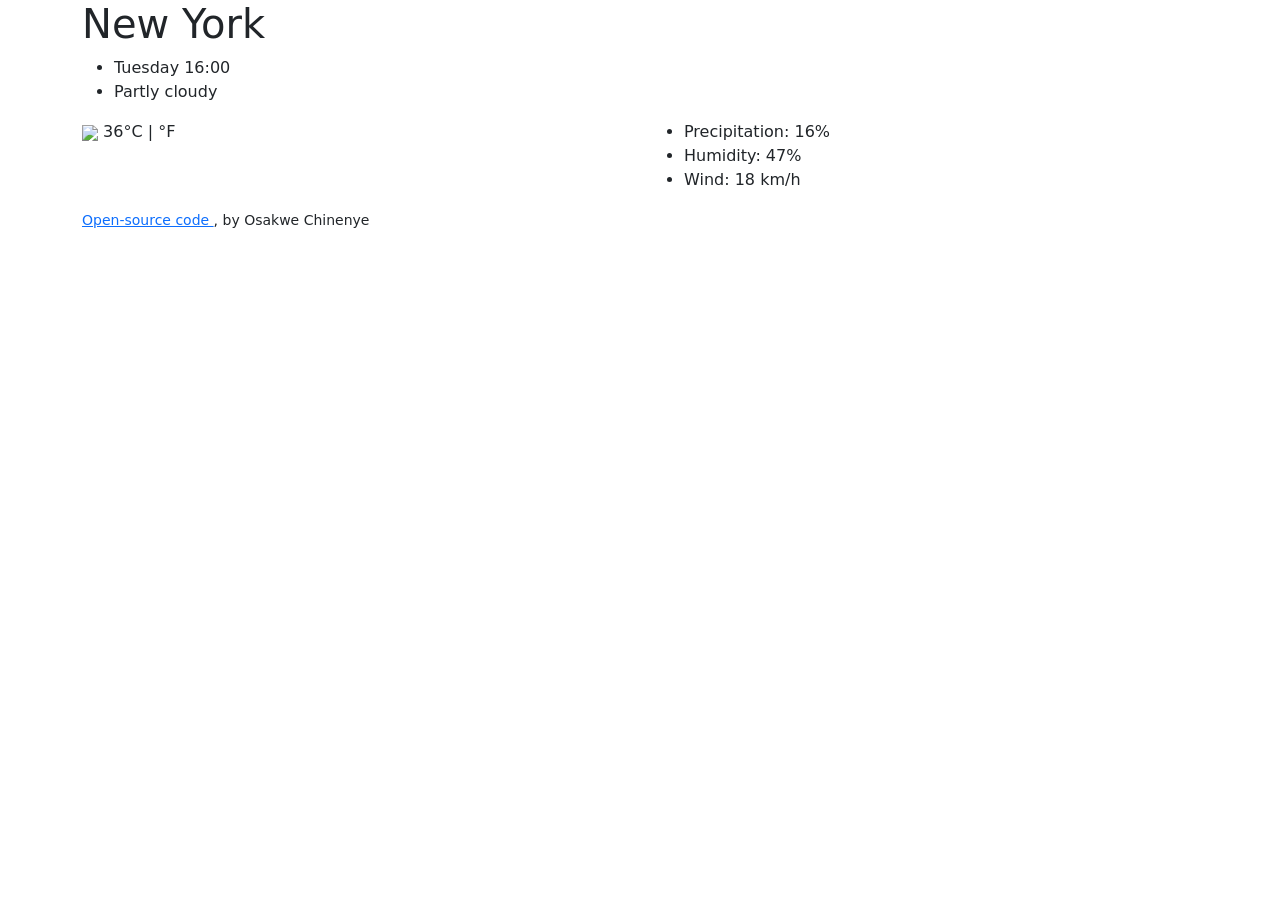
==== index.html @ ea6e5e9a "Added HTML sturcture" ====
<!DOCTYPE html>
<html lang="en">
<head>
  <meta charset="UTF-8">
  <meta http-equiv="X-UA-Compatible" content="IE=edge">
  <meta name="viewport" content="width=device-width, initial-scale=1.0">
  <title>Weather App</title>
  <link href="https://cdn.jsdelivr.net/npm/bootstrap@5.2.0/dist/css/bootstrap.min.css" rel="stylesheet" integrity="sha384-gH2yIJqKdNHPEq0n4Mqa/HGKIhSkIHeL5AyhkYV8i59U5AR6csBvApHHNl/vI1Bx" crossorigin="anonymous">
  <link rel="stylesheet" href="style.css">
</head>
<body>
  <div class="container">
    <div class="weather-app">
      <h1>
        New York
      </h1>
      <ul>
        <li>
          Tuesday 16:00
        </li>
        <li>
          Partly cloudy
        </li>
      </ul>
      <div class="row">
        <div class="col-6">
          <img
           src="https://s3.amazonaws.com/shecodesio-production/uploads/files/000/043/218/original/partly_cloudy.png?1660078395" />
           36°C | °F
        </div>
        <div class="col-6">
          <ul>
            <li>
              Precipitation: 16%
            </li>
            <li>              
              Humidity: 47%
            </li>
            <li>
              Wind: 18 km/h
            </li>
          </ul>
        </div>
      </div>
      <small>
         <a href="https://github.com/NenyeOsakwe/vanilla-weather-app" target="_blank">
          Open-source code
        </a>
        , by Osakwe Chinenye
      </small>
    </div>
  </div>
</body>
</html>
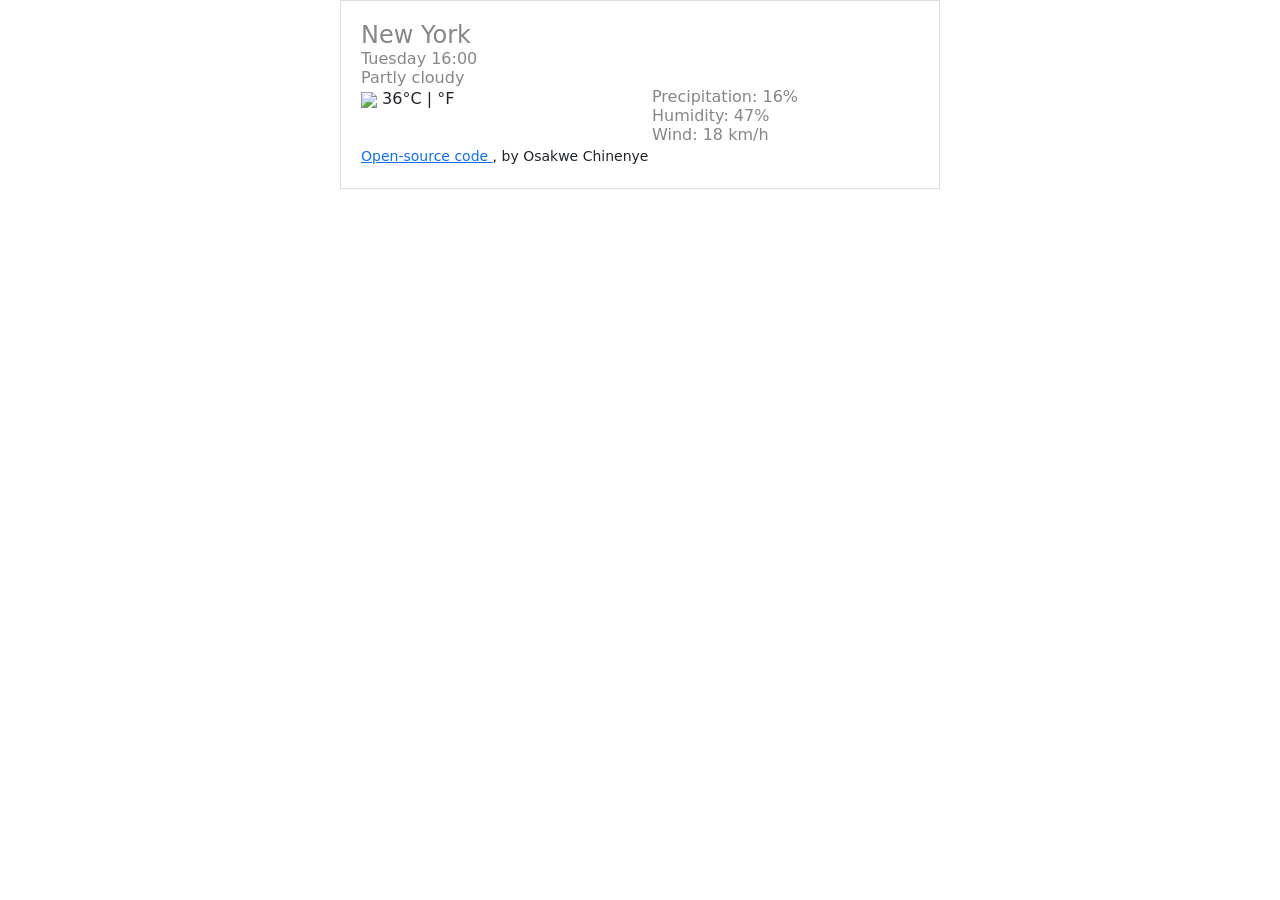
==== commit c6c8fb8e: "Styled the main elements of the app" ====
--- a/index.html
+++ b/index.html
@@ -4,9 +4,9 @@
   <meta charset="UTF-8">
   <meta http-equiv="X-UA-Compatible" content="IE=edge">
   <meta name="viewport" content="width=device-width, initial-scale=1.0">
+  <link href="https://cdn.jsdelivr.net/npm/bootstrap@5.2.0/dist/css/bootstrap.min.css" rel="stylesheet" integrity="sha384-gH2yIJqKdNHPEq0n4Mqa/HGKIhSkIHeL5AyhkYV8i59U5AR6csBvApHHNl/vI1Bx" crossorigin="anonymous">
+  <link rel="stylesheet" href="src/style.css">
   <title>Weather App</title>
-  <link href="https://cdn.jsdelivr.net/npm/bootstrap@5.2.0/dist/css/bootstrap.min.css" rel="stylesheet" integrity="sha384-gH2yIJqKdNHPEq0n4Mqa/HGKIhSkIHeL5AyhkYV8i59U5AR6csBvApHHNl/vI1Bx" crossorigin="anonymous">
-  <link rel="stylesheet" href="style.css">
 </head>
 <body>
   <div class="container">
--- a/src/style.css
+++ b/src/style.css
@@ -0,0 +1,28 @@
+.weather-app {
+  max-width: 600px;
+  margin: 0 auto;
+  padding: 20px;
+  border: 1px solid #dadde1;
+}
+
+h1 {
+  color: #878787;
+  font-size: 24px;
+  font-weight: 100;
+  line-height: 28px;
+  margin-bottom: 0;
+}
+
+ul {
+  margin: 0;
+  padding: 0;
+}
+
+li {
+  list-style: none;
+  color: #878787;
+  display: block;
+  font-size: 16px;
+  font-weight: 100;
+  line-height: 19px;
+}
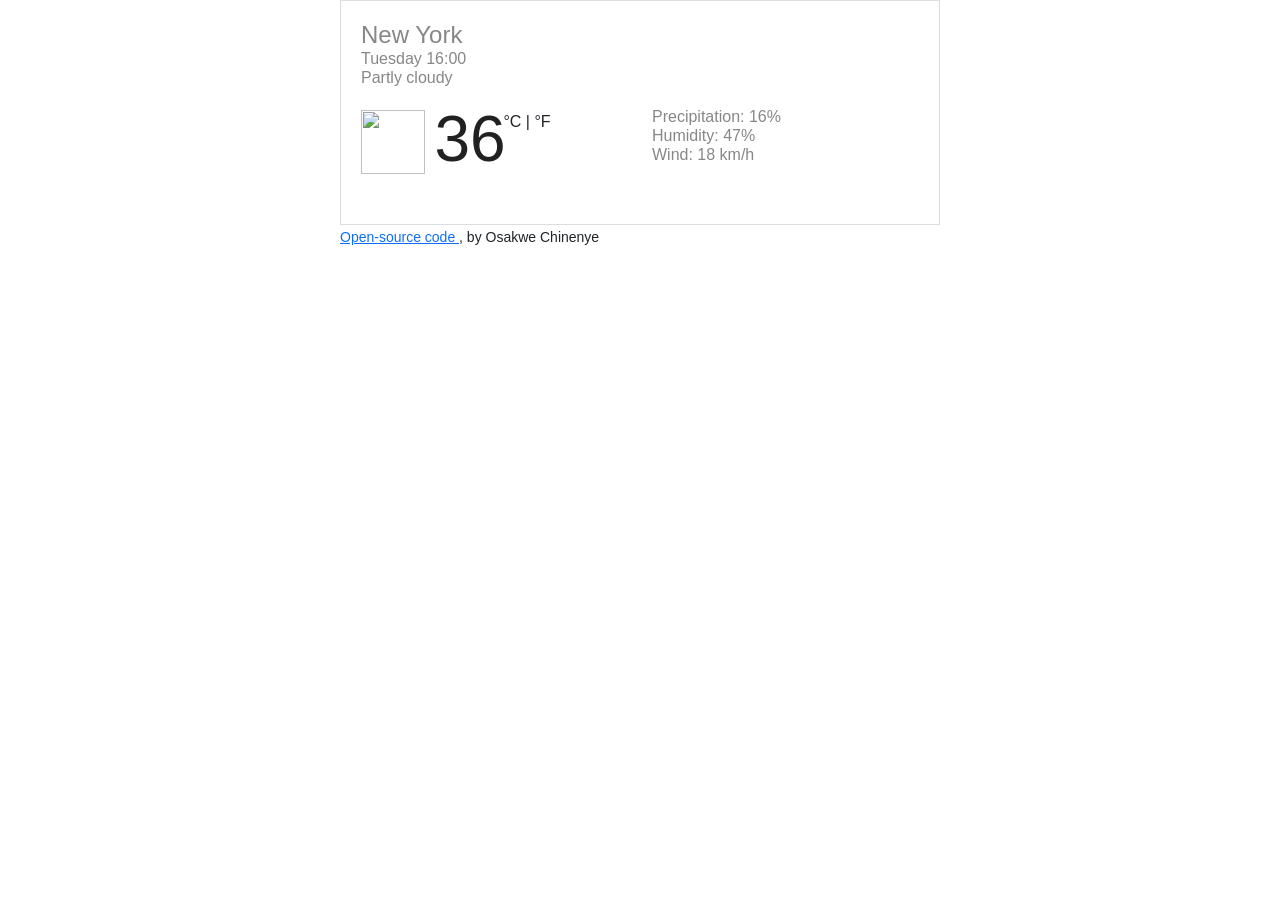
==== commit 04cb7e0d: "Styled the tsmperature section" ====
--- a/index.html
+++ b/index.html
@@ -10,7 +10,9 @@
 </head>
 <body>
   <div class="container">
+   <div class="weather-app-wrapper">
     <div class="weather-app">
+      <div class="overview">
       <h1>
         New York
       </h1>
@@ -22,11 +24,22 @@
           Partly cloudy
         </li>
       </ul>
+      </div>
       <div class="row">
         <div class="col-6">
+          <div class="clearfix weather-temperature">
           <img
-           src="https://s3.amazonaws.com/shecodesio-production/uploads/files/000/043/218/original/partly_cloudy.png?1660078395" />
-           36°C | °F
+           src="https://s3.amazonaws.com/shecodesio-production/uploads/files/000/043/218/original/partly_cloudy.png?1660078395" class="float-left"
+           />
+           <span class="float-left">
+            <strong>
+           36
+            </strong>
+            <span class="units">
+            °C | °F
+            </span>
+           </span>
+          </div>
         </div>
         <div class="col-6">
           <ul>
@@ -42,13 +55,15 @@
           </ul>
         </div>
       </div>
-      <small>
-         <a href="https://github.com/NenyeOsakwe/vanilla-weather-app" target="_blank">
-          Open-source code
-        </a>
+    </div>
+    <small>
+      <a href="https://github.com/NenyeOsakwe/vanilla-weather-app" target="_blank">
+        Open-source code
+      </a>
         , by Osakwe Chinenye
       </small>
-    </div>
+      </div>
   </div>
+  <script src="src/app.js"></script>
 </body>
 </html>
--- a/src/style.css
+++ b/src/style.css
@@ -1,8 +1,5 @@
-.weather-app {
-  max-width: 600px;
-  margin: 0 auto;
-  padding: 20px;
-  border: 1px solid #dadde1;
+body{
+  font-family: arial, sans-serif;
 }
 
 h1 {
@@ -25,4 +22,39 @@
   font-size: 16px;
   font-weight: 100;
   line-height: 19px;
+}
+
+.weather-app-wrapper {
+  max-width: 600px;
+  margin: 0 auto;
+}
+
+.weather-app {
+  padding: 20px;
+  border: 1px solid #dadde1;
+}
+
+.overview {
+  margin-bottom: 20px;
+}
+
+.weather-temperature img {
+  margin-right: 5px;
+  height: 64px;
+  width: 64px;
+  margin-bottom: 30px;
+}
+
+.weather-temperature strong {
+  color: rgb(33, 33, 33);
+  font-size: 64px;
+  line-height: 1;
+  font-weight: 400;
+  margin-right: -20px;
+}
+
+.weather-temperature .units {
+  position: relative;
+  font-size: 16px;
+  top: -34px;
 }
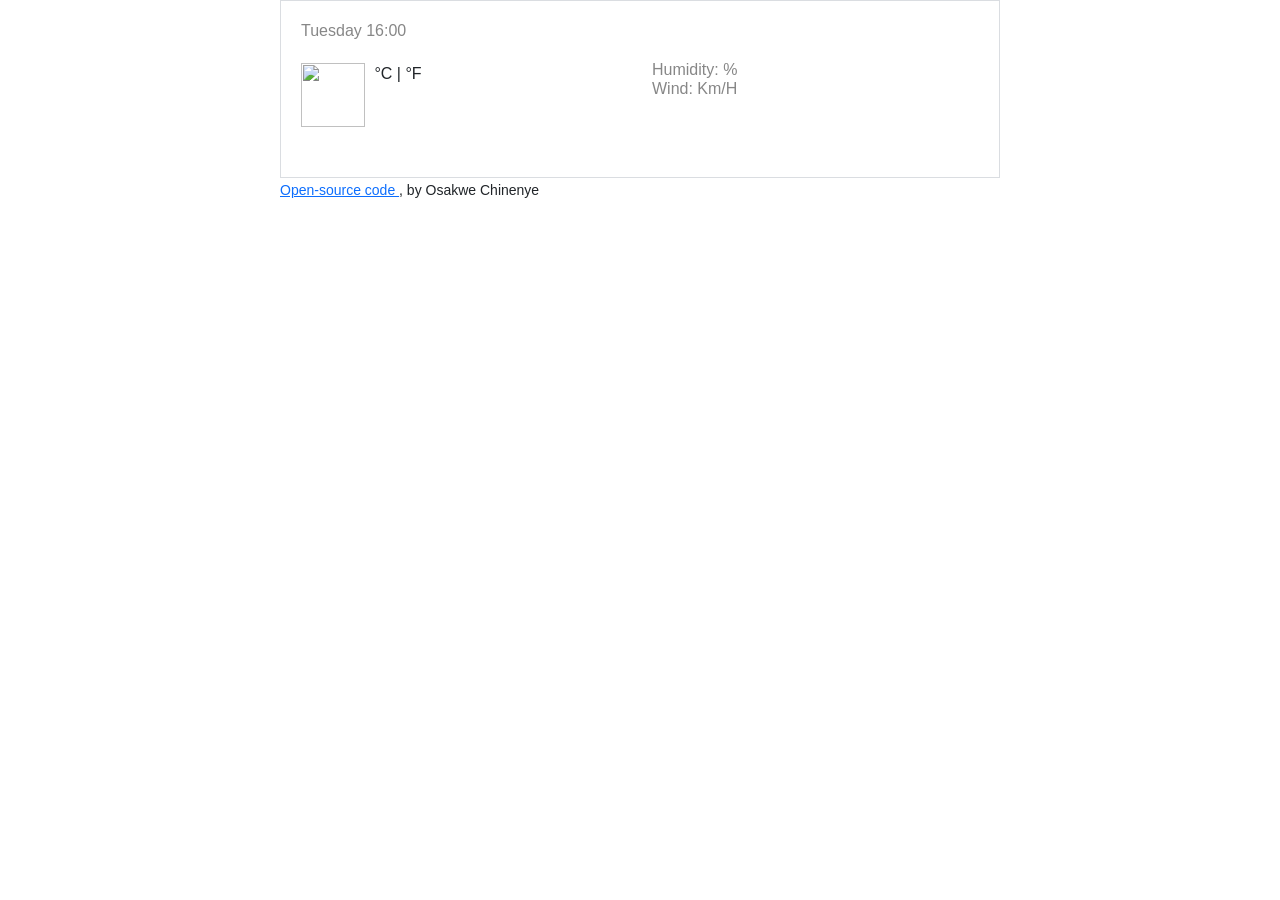
==== commit af0f0ae9: "Showing current temperature" ====
--- a/index.html
+++ b/index.html
@@ -5,6 +5,7 @@
   <meta http-equiv="X-UA-Compatible" content="IE=edge">
   <meta name="viewport" content="width=device-width, initial-scale=1.0">
   <link href="https://cdn.jsdelivr.net/npm/bootstrap@5.2.0/dist/css/bootstrap.min.css" rel="stylesheet" integrity="sha384-gH2yIJqKdNHPEq0n4Mqa/HGKIhSkIHeL5AyhkYV8i59U5AR6csBvApHHNl/vI1Bx" crossorigin="anonymous">
+  <script src="https://unpkg.com/axios/dist/axios.min.js"></script>
   <link rel="stylesheet" href="src/style.css">
   <title>Weather App</title>
 </head>
@@ -13,15 +14,12 @@
    <div class="weather-app-wrapper">
     <div class="weather-app">
       <div class="overview">
-      <h1>
-        New York
-      </h1>
+      <h1 id="city"></h1>
       <ul>
         <li>
           Tuesday 16:00
         </li>
-        <li>
-          Partly cloudy
+        <li id="description">
         </li>
       </ul>
       </div>
@@ -32,9 +30,7 @@
            src="https://s3.amazonaws.com/shecodesio-production/uploads/files/000/043/218/original/partly_cloudy.png?1660078395" class="float-left"
            />
            <span class="float-left">
-            <strong>
-           36
-            </strong>
+            <strong id="temperature"></strong>
             <span class="units">
             °C | °F
             </span>
@@ -43,14 +39,11 @@
         </div>
         <div class="col-6">
           <ul>
-            <li>
-              Precipitation: 16%
-            </li>
             <li>              
-              Humidity: 47%
+              Humidity: <span id="humidity"></span>%
             </li>
             <li>
-              Wind: 18 km/h
+              Wind: <span id="wind"></span> km/h
             </li>
           </ul>
         </div>
--- a/src/style.css
+++ b/src/style.css
@@ -17,6 +17,7 @@
 
 li {
   list-style: none;
+  text-transform: capitalize;
   color: #878787;
   display: block;
   font-size: 16px;
@@ -25,7 +26,7 @@
 }
 
 .weather-app-wrapper {
-  max-width: 600px;
+  max-width: 720px;
   margin: 0 auto;
 }
 
@@ -54,7 +55,8 @@
 }
 
 .weather-temperature .units {
+  font-size: 16px;
   position: relative;
-  font-size: 16px;
-  top: -34px;
+  top: -35px;
+  margin-left: 20px;
 }
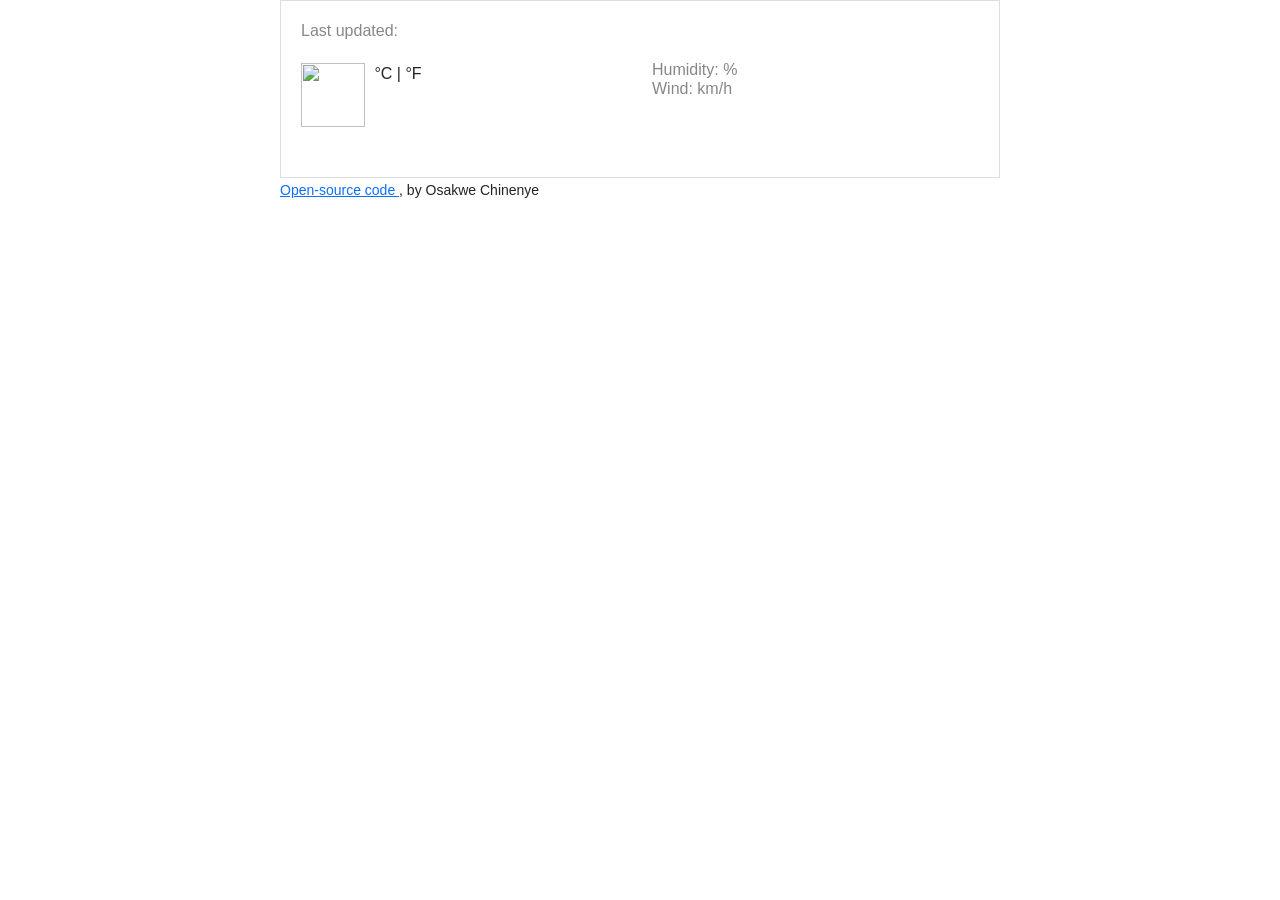
==== commit ea67b6b7: "Update the time" ====
--- a/index.html
+++ b/index.html
@@ -16,9 +16,7 @@
       <div class="overview">
       <h1 id="city"></h1>
       <ul>
-        <li>
-          Tuesday 16:00
-        </li>
+        <li>Last updated: <span id="date"></span></li>
         <li id="description">
         </li>
       </ul>
--- a/src/style.css
+++ b/src/style.css
@@ -17,12 +17,15 @@
 
 li {
   list-style: none;
-  text-transform: capitalize;
   color: #878787;
   display: block;
   font-size: 16px;
   font-weight: 100;
   line-height: 19px;
+}
+
+li::first-letter {
+  text-transform: capitalize;
 }
 
 .weather-app-wrapper {
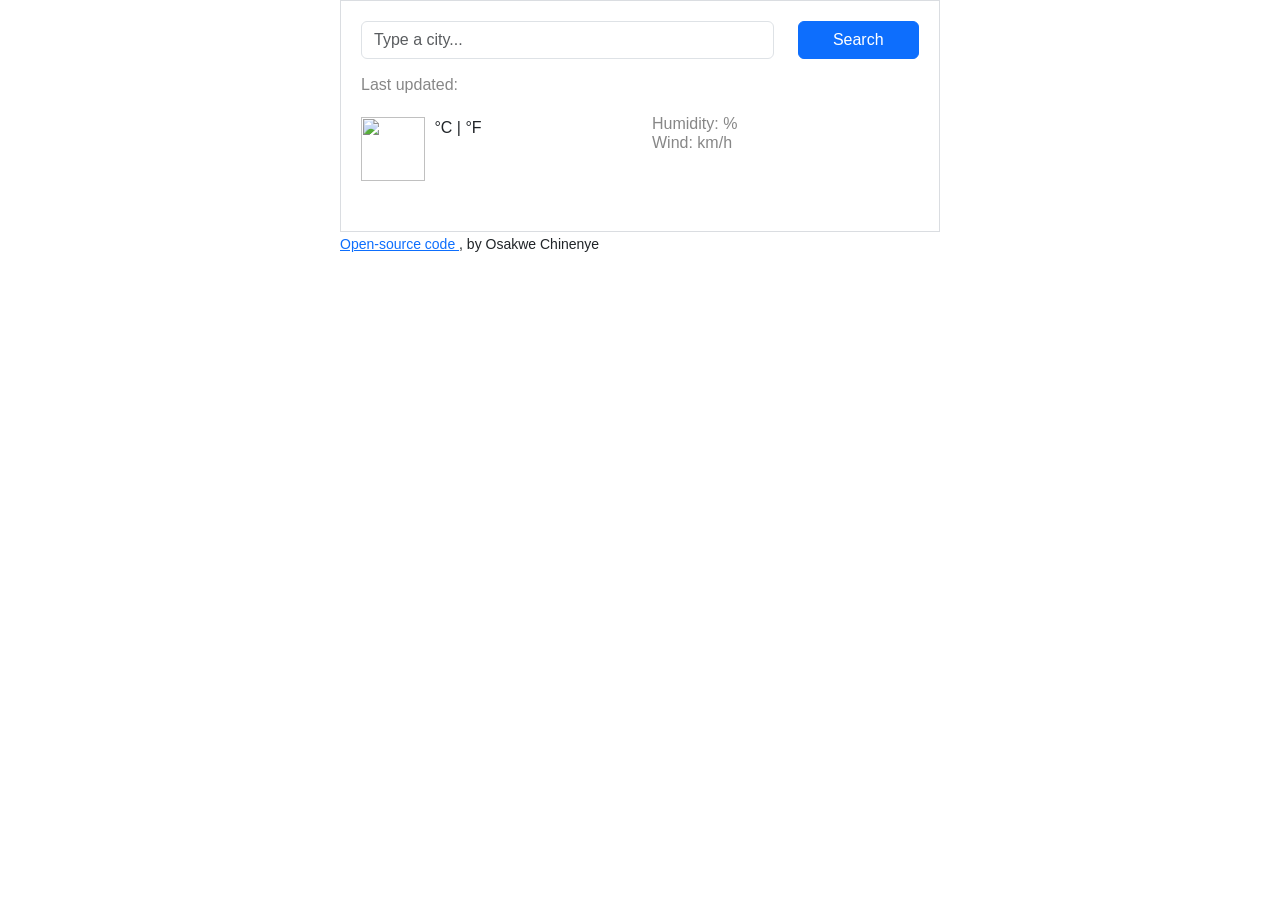
==== commit 2e701e7c: "Added the search engine" ====
--- a/index.html
+++ b/index.html
@@ -13,6 +13,16 @@
   <div class="container">
    <div class="weather-app-wrapper">
     <div class="weather-app">
+      <form id="search-form" class="mb-3">
+        <div class="row">
+          <div class="col-9">
+                    <input type="search" placeholder="Type a city..." class="form-control" id="city-input" autocomplete="off" />
+        </div>
+        <div class="col-3">
+        <input type="submit" value="Search" class="btn btn-primary w-100">
+        </div>
+        </div>
+      </form>
       <div class="overview">
       <h1 id="city"></h1>
       <ul>
@@ -25,7 +35,9 @@
         <div class="col-6">
           <div class="clearfix weather-temperature">
           <img
-           src="https://s3.amazonaws.com/shecodesio-production/uploads/files/000/043/218/original/partly_cloudy.png?1660078395" class="float-left"
+           src=""
+           class="float-left"
+           id="icon"
            />
            <span class="float-left">
             <strong id="temperature"></strong>
--- a/src/style.css
+++ b/src/style.css
@@ -29,7 +29,7 @@
 }
 
 .weather-app-wrapper {
-  max-width: 720px;
+  max-width: 600px;
   margin: 0 auto;
 }
 
